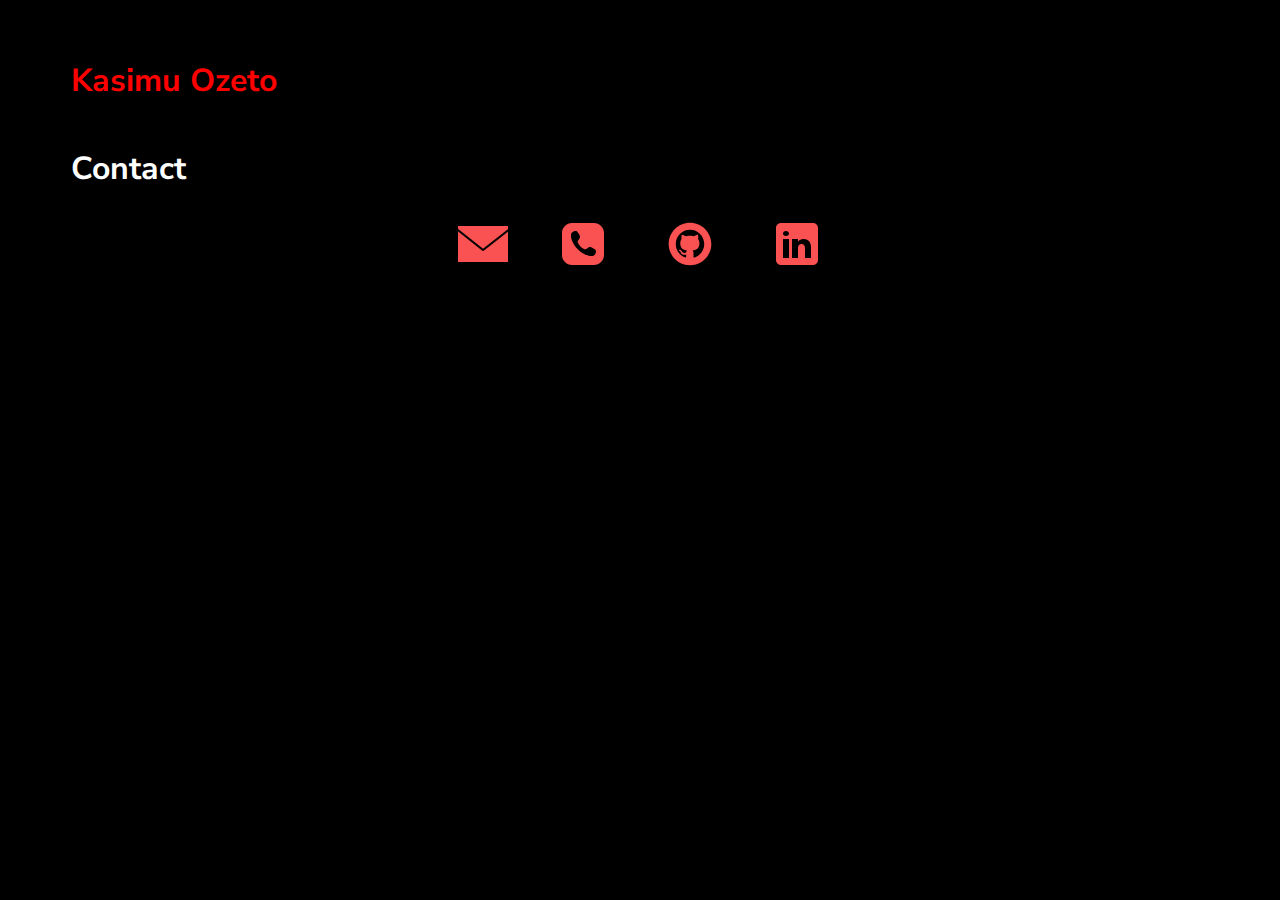
==== contact.html @ 4ffc8f04 "portfolio website 02.09.23" ====
<!DOCTYPE html>
<html lang="en">
<head>
    <meta charset="UTF-8">
    <meta name="viewport" content="width=device-width, initial-scale=1.0">
    <link rel="stylesheet" href="style.css" type="text/css">
    <link rel="preconnect" href="https://fonts.gstatic.com" crossorigin>
    <link href="https://fonts.googleapis.com/css2?family=Handjet:wght@400;700&family=Nunito+Sans:ital,opsz,wght@0,6..12,400;0,6..12,700;1,6..12,200&family=Poppins:ital,wght@0,400;0,700;1,200&family=Source+Code+Pro:ital,wght@0,400;0,700;1,200&display=swap" rel="stylesheet">
    <title>Document</title>
</head>
<body>
    <a href="index.html"><h1 id='bodycontact'>Kasimu Ozeto</h1></a>
    <div id="contact">
        <h1>Contact</h1>
        <div id="contactlinks">
            <a href="mailto:shafihikasim@yahoo.com"><img src="images/email.png"></a>
            <a href="tel: +447575087484"><img src="images/phone.svg"></a>
            <a href="https://github.com/shafihi" target="_blank"><img src="images/githubred.svg"></a> 
            <a href="https://www.linkedin.com/in/kasimu-ozeto-beng-72320918a/" target="_blank"><img src="images/linkedin.svg"></a>  
        </div>
    </div>
    
    
</body>
</html>
---- style.css ----
body{
    background-color: black;
    font-family: 'Nunito Sans', sans-serif;
   
}

header{
    display: flex;
    justify-content: space-between;
    align-items: center;
    color: red;  
    background-color: black;
    padding-left: 5%;
    padding-right: 5%;
    
    
}

nav{
    display: flex;
    font-size: 18px;
    gap: 20px;
    align-items: center;
}

button{
    background-color: rgb(0, 0, 0);
    padding: 15px;
    border: 2px solid rgb(255, 0, 0);
    border-radius: 5%;
    
}

a{
    text-decoration: none;
    color: rgb(255, 255, 255);
}

a:visited{
    color: rgb(255, 255, 255);
}





#overlay{
    color: white;
    letter-spacing: 0.1em;
    font-size: 20px;
    background-image: url('images/code2.jpg');
    background-position: center;
    background-size: cover;
    position: relative;
}

main{
    min-height: 100vh;
    position: relative;
    z-index: 2;
}
main:before {
    content: '';
    z-index: 1;
    display: block;
    height: 100%;
    background: rgba(0, 0, 0, 0.8);
    position: absolute;
    width: 100%;
}


#personal-profile{
    position: relative;
    z-index: 1;
    display: flex;
    justify-content: center;
    align-items: center;
    height: 300px;
    padding: 5%;
    gap: 100px;
    top: 40px;
    bottom: 40px;
}

#personal-profile img{
    
    height: 100%;
    width: 100%;
    
}


#projects{
    position: relative;
    z-index: 1;
    padding: 5%;
}

#projects ul{
    width: 100%;
}


#projects span{
    font-family: 'Handjet', cursive;
    font-size: 25px;
    letter-spacing: 5px;
}


#skills{
    color: white;
    position: relative;
    background-size: contain;
    height: 100%;
    width: auto;
}

#skills-images {
    
    height: 100px;
    display: flex;
    position: relative;
    z-index: 2;
    gap: 20px;
    justify-content: center;
    align-items: center;
    padding-bottom: 20px;
}

#skills h2{
    padding-left: 5%;
    position: relative;
    z-index: 2;
}

#skills img{
    background-color: rgb(255, 255, 255);
    border: 1px solid #fffdfd;
    padding: 10px;
    border-radius: 25%;
    height: 100px;
    
}

#bodycontact{
    font-family: 'Nunito Sans', sans-serif;
    color: rgb(255, 0, 0);
    padding-left: 5%;
    padding-top: 3%;
}

#contact {
    color: white;
    padding: 5%;
    padding-top: 2px;
    font-family: 'Nunito Sans', sans-serif;
}

#contactlinks {
    display: flex;
    gap: 50px;
    justify-content: center;
    align-items: center;
}
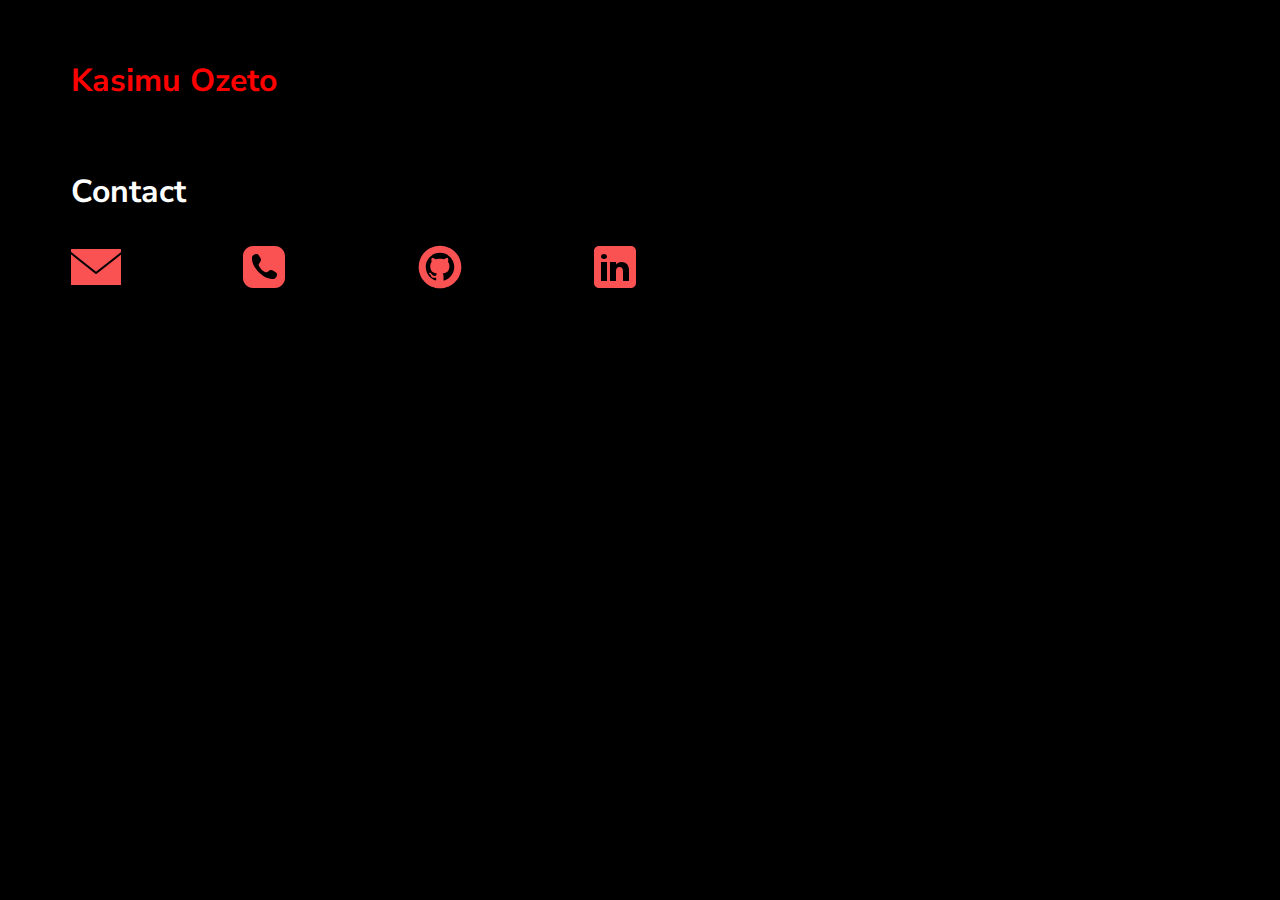
==== commit 8465bedc: "Removed meta to see if zooming in issue on load on phones fixes" ====
--- a/contact.html
+++ b/contact.html
@@ -2,7 +2,7 @@
 <html lang="en">
 <head>
     <meta charset="UTF-8">
-    <meta name="viewport" content="width=device-width, initial-scale=1.0">
+    
     <link rel="stylesheet" href="style.css" type="text/css">
     <link rel="preconnect" href="https://fonts.gstatic.com" crossorigin>
     <link href="https://fonts.googleapis.com/css2?family=Handjet:wght@400;700&family=Nunito+Sans:ital,opsz,wght@0,6..12,400;0,6..12,700;1,6..12,200&family=Poppins:ital,wght@0,400;0,700;1,200&family=Source+Code+Pro:ital,wght@0,400;0,700;1,200&display=swap" rel="stylesheet">
--- a/style.css
+++ b/style.css
@@ -2,7 +2,13 @@
 body{
     background-color: black;
     font-family: 'Nunito Sans', sans-serif;
-   
+    min-width: 809px;
+    
+
+}
+
+h2{
+    font-size: 30px;
 }
 
 header{
@@ -13,8 +19,6 @@
     background-color: black;
     padding-left: 5%;
     padding-right: 5%;
-    
-    
 }
 
 nav{
@@ -27,7 +31,7 @@
 button{
     background-color: rgb(0, 0, 0);
     padding: 15px;
-    border: 2px solid rgb(255, 0, 0);
+    border: 2px solid rgb(255, 255, 255);
     border-radius: 5%;
     
 }
@@ -40,6 +44,8 @@
 a:visited{
     color: rgb(255, 255, 255);
 }
+
+
 
 
 
@@ -53,6 +59,7 @@
     background-position: center;
     background-size: cover;
     position: relative;
+    
 }
 
 main{
@@ -71,31 +78,100 @@
 }
 
 
+.flexitem{
+    max-width: 50%;
+    flex-shrink: 1;
+}
+
+
 #personal-profile{
     position: relative;
     z-index: 1;
     display: flex;
+    margin-left: 3%;
+    margin-right: 3%;
     justify-content: center;
-    align-items: center;
-    height: 300px;
+    gap: 30px;
+    align-items: center;
+    flex-wrap: wrap;
+    max-width: 100%;
+}
+
+#image1 {
+    height: 500px;
+    align-items: center;
+    left: 50px;
+    min-width: 500px;
+    max-height: auto;
+    width:45%;
+    max-width: 40%;
+    border: 2px solid white;
+    
+}
+
+
+
+#image2 {
+    height: 500px;
+    align-items: center;
+    left: 50px;
+    min-width: 500px;
+    max-height: auto;
+    width:45%;
+    max-width: 40%;
+    border: 2px solid white;
+    
+}
+
+/*For smaller screens*/
+@media  (max-width: 903px) {
+
+    header{
+        height: 200px;
+    }
+    .flexitem{
+        max-width: 100%;
+        flex-shrink: 1;
+    }
+
+    #image1{
+        max-width: 100%;
+        padding: 0%;
+        height: auto;
+    }
+
+    #image2{
+        max-width: 100%;
+        padding: 0%;
+        height: auto;
+    }
+
+    nav{
+        font-size: 500px;
+        
+    }
+    
+    button{
+        background-color: rgb(0, 0, 0);
+        padding: 15px;
+        font-size: 20px;
+        border: 2px solid rgb(255, 255, 255);
+        border-radius: 5%;
+    }
+}
+
+@media (max-width: 1077px) {
+    #profxp h2{
+        text-align: center;
+    }
+}
+
+
+#projects{
+    position: relative;
+    z-index: 1;
     padding: 5%;
-    gap: 100px;
-    top: 40px;
-    bottom: 40px;
-}
-
-#personal-profile img{
-    
-    height: 100%;
-    width: 100%;
-    
-}
-
-
-#projects{
-    position: relative;
-    z-index: 1;
-    padding: 5%;
+    padding-bottom: 1%;
 }
 
 #projects ul{
@@ -109,6 +185,72 @@
     letter-spacing: 5px;
 }
 
+#workxp{
+    padding-left: 5%;
+    position: relative;
+    z-index: 1;
+    color: white;
+    display: flex;
+    flex-wrap: wrap;
+    justify-content: center;
+    align-items: center;
+    gap: 20px;
+}
+
+
+
+#workxp button{
+    color: rgb(0, 0, 0);
+    background-color: white;
+    border: none;
+    border-radius: 0;
+    max-width:100%;
+    text-align: left;
+    margin-bottom: 10px;
+}
+
+#profxp{
+    padding-left: 5%;
+    position: relative;
+    z-index: 1;
+    color: white;
+    display: flex;
+}
+
+#jobs {
+    display: block;
+    
+}
+
+#aclist, #vmlist, #xblist, #jrllist {
+    display: none;
+}
+
+
+
+#wxp1, #wxp2, #wxp3, #wxp4 {
+    color: red;
+    height: 100%;
+    margin: 0;
+}
+
+.wxpbutton{
+    width: 100%;
+}
+
+#wxp1:hover, #wxp2:hover, #wxp3:hover, #wxp4:hover {
+    background-color: red;
+    color: white;
+    height: 100%;
+    margin: 0;
+    cursor: pointer;
+}
+
+
+
+#skillstint{
+    grid-area: skillstint;
+}
 
 #skills{
     color: white;
@@ -145,6 +287,7 @@
     
 }
 
+
 #bodycontact{
     font-family: 'Nunito Sans', sans-serif;
     color: rgb(255, 0, 0);
@@ -155,15 +298,16 @@
 #contact {
     color: white;
     padding: 5%;
-    padding-top: 2px;
+    padding-top: 2%;
     font-family: 'Nunito Sans', sans-serif;
 }
 
 #contactlinks {
-    display: flex;
-    gap: 50px;
-    justify-content: center;
-    align-items: center;
-}
-
-
+    width: 50%;
+    display: flex;
+    justify-content: space-between;
+    align-items: center;
+    flex-wrap: wrap;
+}
+
+
